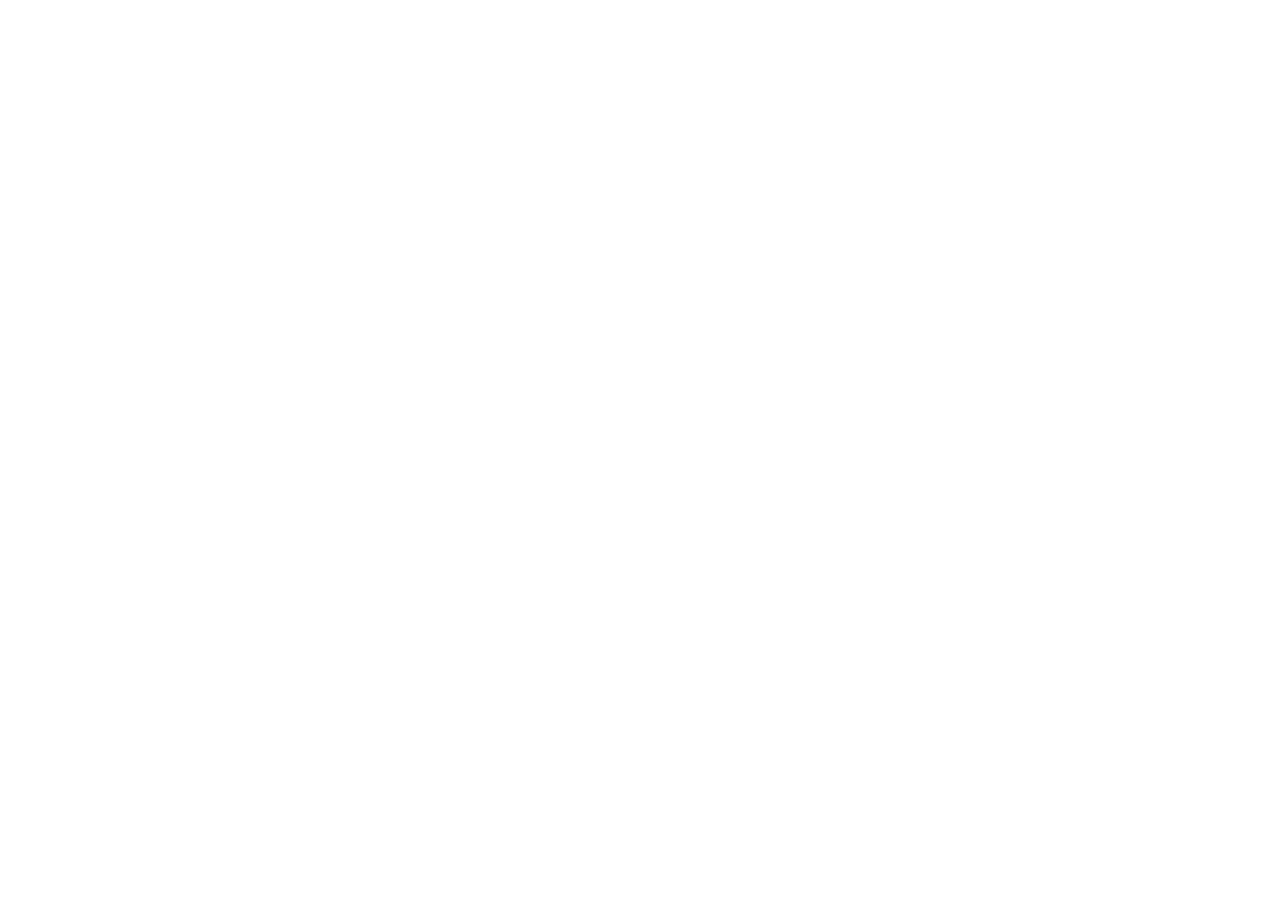
==== meal generator/index.html @ 8a9ac9b2 "Meal Generator" ====
<!DOCTYPE html>
<html lang="en">
<head>
    <meta charset="UTF-8">
    <meta http-equiv="X-UA-Compatible" content="IE=edge">
    <meta name="viewport" content="width=device-width, initial-scale=1.0">
    <meta name="viewport" content="width=device-width, initial-scale=1">
    <link rel="stylesheet" href="bootstrap.css">
    <link rel="stylesheet" href="style.css">
    <title>Meal Generator</title>
</head>
<body>

    <div class="container">
        <div class="row">

            
        </div>

    </div>
    


    <script src="script.js"></script>
</body>
</html>
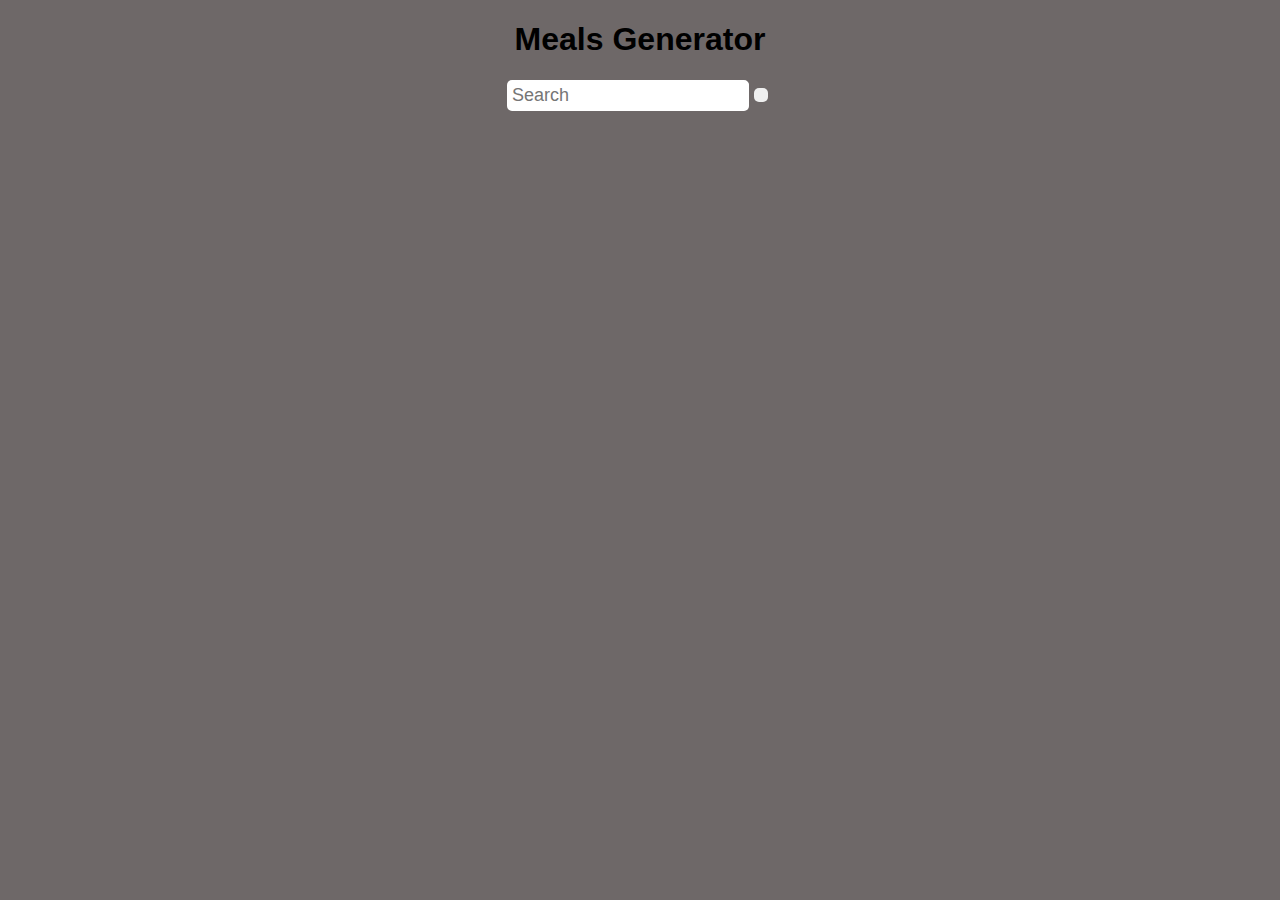
==== commit 0a57761a: "Meal generator" ====
--- a/meal generator/index.html
+++ b/meal generator/index.html
@@ -4,23 +4,36 @@
     <meta charset="UTF-8">
     <meta http-equiv="X-UA-Compatible" content="IE=edge">
     <meta name="viewport" content="width=device-width, initial-scale=1.0">
-    <meta name="viewport" content="width=device-width, initial-scale=1">
-    <link rel="stylesheet" href="bootstrap.css">
+    <link rel="stylesheet" href="https://cdnjs.cloudflare.com/ajax/libs/font-awesome/6.2.0/css/all.min.css" integrity="sha512-xh6O/CkQoPOWDdYTDqeRdPCVd1SpvCA9XXcUnZS2FmJNp1coAFzvtCN9BmamE+4aHK8yyUHUSCcJHgXloTyT2A==" crossorigin="anonymous" referrerpolicy="no-referrer" />
     <link rel="stylesheet" href="style.css">
     <title>Meal Generator</title>
 </head>
 <body>
 
     <div class="container">
-        <div class="row">
+        <h1>Meals Generator</h1>
+        <div class="flex">
+            <form action="" class="flex" id="submit">
 
-            
+                <input type="text" id="search" placeholder="Search">
+                <button class="search-btn" id="search-btn">
+                    <i class="fas fa-search"></i>
+                </button>
+            </form>
+            <button class="random" id="random">
+                <i class="fas fa-random"></i>
+            </button>
         </div>
+         <div class="reasult-heading" id="reasult-heading"> </div>
 
+        <div class="meals" id="meals"></div>
+
+        <div class="selected-meals" id="selected-meals"></div>
     </div>
     
 
 
     <script src="script.js"></script>
 </body>
-</html>+</html>
+
--- a/meal generator/style.css
+++ b/meal generator/style.css
@@ -0,0 +1,126 @@
+*{
+    box-sizing: border-box;
+}
+
+body{
+    background-color: rgb(110, 104, 104);
+    align-items: center;
+    justify-content: center;
+    text-align: center;
+    margin: 0;
+    font-family:sans-serif;
+}
+
+.flex{
+    display: flex;
+    align-items: center;
+    justify-content: center;
+    position: relative;
+}
+
+form input{
+    font-size: 18px;
+    padding: 5px;
+    width: 400px;
+    width: 100%;
+    border-radius: 5px;
+    border-bottom-left-radius: 5px;
+    border-top-left-radius: 5px;
+    border: 0;
+    outline: 0;
+    cursor: pointer;
+}
+form button{
+    position: absolute;
+    right: 0;
+}
+
+.search-btn{
+    /* width: 100%; */
+    height: 90%;
+    padding: 5px;
+    border-radius: 5px;
+    border: 0;
+    background-color: white;
+    font-weight: bold;
+    cursor: pointer;
+}
+
+
+
+
+.meals {
+    align-items: center;
+    justify-content: center;
+    text-align: center;
+    display: grid;
+    grid-template-columns: repeat(4 , 0fr);
+    grid-gap: 25px;
+    margin: 20px;
+
+}
+
+ .meal {
+    cursor: pointer;
+    position: relative;
+    height: 180px;
+    width: 180px;
+    text-align: center;
+    
+}
+.meal img{
+    height: 100%;
+    width: 100%;
+    border: 2px solid white;
+    border-radius:10px ;
+    color: rgba(0, 0, 0, 0.5);
+    
+}
+
+/* 
+.meal h3{
+    position: absolute;
+    top: 0;
+    left: 0;
+    width: 100%;
+    height: 100%;
+    align-items: center;
+    justify-content: center;
+    text-align: center;
+    opacity: 0;
+    
+} */
+
+.meal-info{
+    position: absolute;
+    top: 0;
+    left: 0;
+    width: 100%;
+    height: 100%;
+    background-color: rgba(0, 0, 0, 0.5);
+    border-radius: 10px;
+    display: flex;
+    align-items: center;
+    justify-content: center;
+    color: white;
+    transition: opacity 0.3s ease-in;
+    opacity:0 ;
+
+}
+
+.meal:hover .meal-info{
+    opacity: 1;
+}
+.random{
+    padding: 7px;
+    margin: 5px;
+    border-radius: 5px;
+    border: 0;
+    outline: 0;
+}
+
+@media (max-width: 500px){
+    input[type = 'text']{
+        width: 100%;
+    }
+}